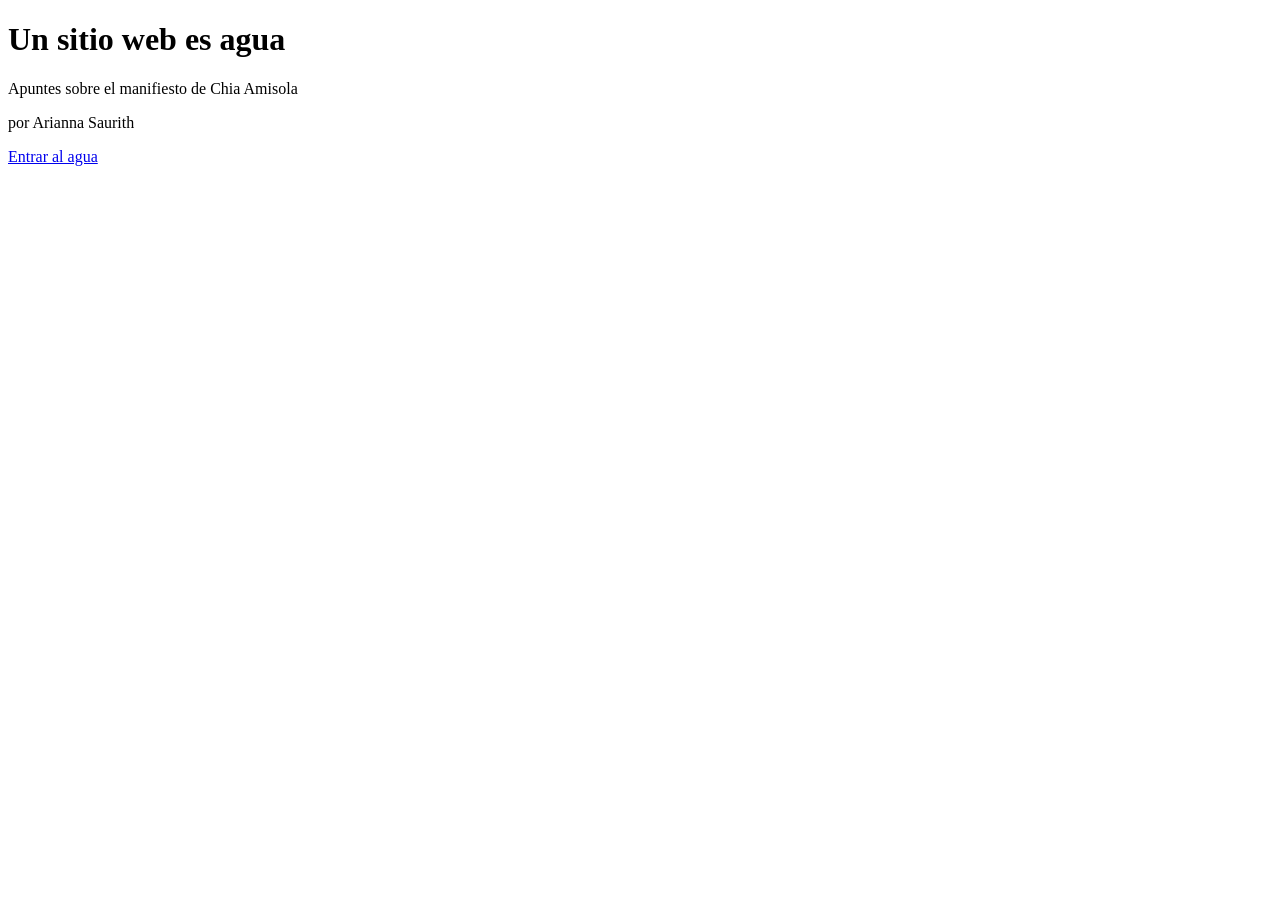
==== index.html @ 93612b80 "Create index.html" ====
<!doctype html>
<html lang="es">
<head>
  <meta charset="UTF-8">
  <meta name="viewport" content="width=device-width, initial-scale=1">
  <link rel="icon" href="https://img.icons8.com/?size=48&id=13101&format=png">
  <link href="https://fonts.googleapis.com/css2?family=Newsreader&display=swap" rel="stylesheet">
  <link rel="stylesheet" href="style.css">
  <title>Un sitio web es agua</title>
</head>
<body class="portada">
  <h1>Un sitio web es agua</h1>
  <p>Apuntes sobre el manifiesto de Chia Amisola</p>
  <p>por Arianna Saurith</p>
  <p><a href="inicio.html">Entrar al agua</a></p>
</body>
</html>
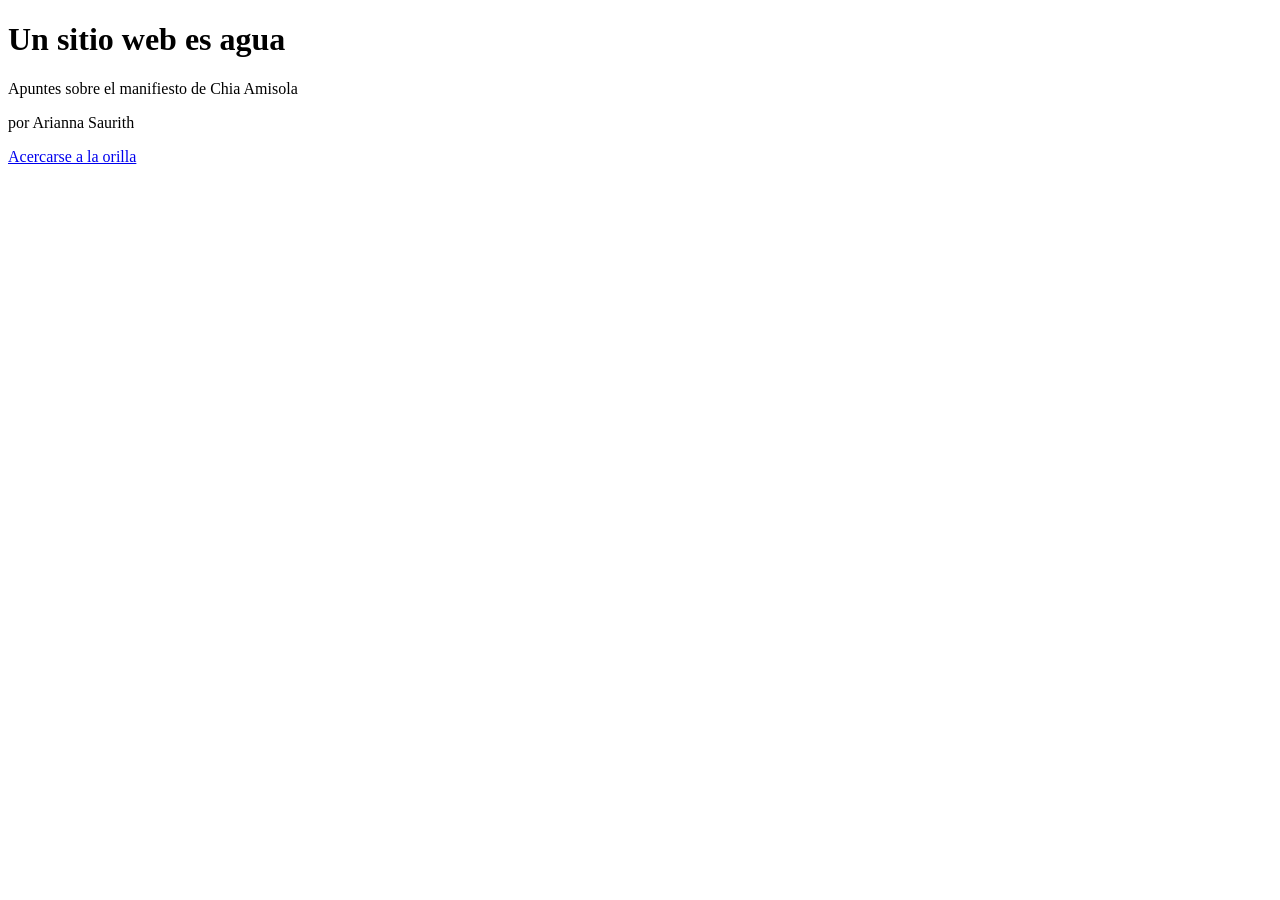
==== commit 7c31fb33: "Update index.html" ====
--- a/index.html
+++ b/index.html
@@ -9,9 +9,9 @@
   <title>Un sitio web es agua</title>
 </head>
 <body class="portada">
-  <h1>Un sitio web es agua</h1>
+  <h1> Un sitio web es agua</h1>
   <p>Apuntes sobre el manifiesto de Chia Amisola</p>
   <p>por Arianna Saurith</p>
-  <p><a href="inicio.html">Entrar al agua</a></p>
+  <p><a href="orilla.html">Acercarse a la orilla</a></p>
 </body>
 </html>
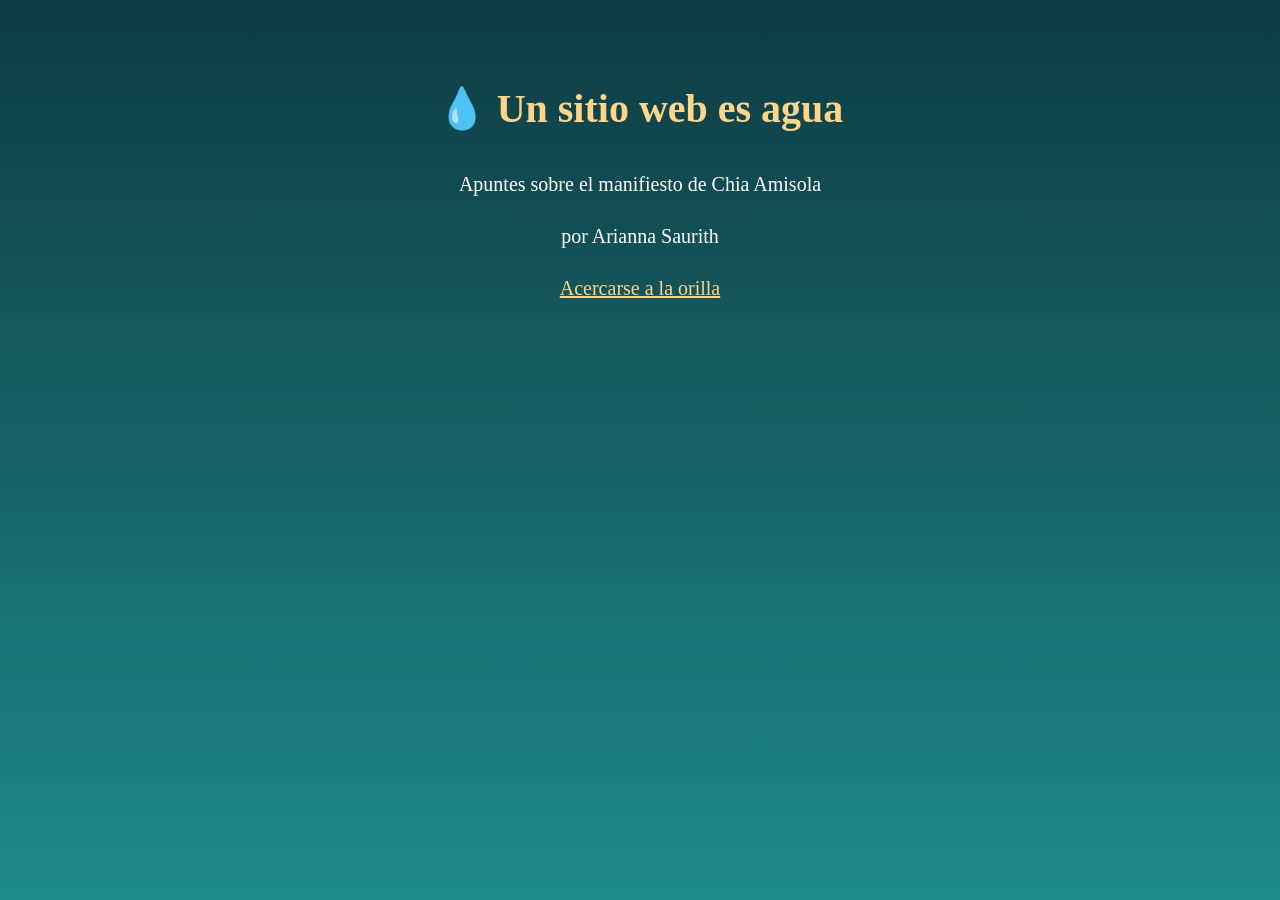
==== commit e584bdd9: "Update index.html" ====
--- a/index.html
+++ b/index.html
@@ -9,7 +9,7 @@
   <title>Un sitio web es agua</title>
 </head>
 <body class="portada">
-  <h1> Un sitio web es agua</h1>
+  <h1>💧 Un sitio web es agua</h1>
   <p>Apuntes sobre el manifiesto de Chia Amisola</p>
   <p>por Arianna Saurith</p>
   <p><a href="orilla.html">Acercarse a la orilla</a></p>
--- a/style.css
+++ b/style.css
@@ -0,0 +1,41 @@
+body {
+  font-family: "Newsreader", serif;
+  font-size: 20px;
+  max-width: 650px;
+  margin: 0 auto;
+  padding: 50px 20px;
+  line-height: 1.6;
+  color: white;
+  min-height: 100vh;
+  box-sizing: border-box;
+}
+
+h1 { color: #FFD58A; }
+
+a { color: #FFD58A; }
+a:hover { color: white; }
+
+img {
+  width: 100%;
+  border-radius: 15px;
+  border: 4px solid #FFD58A;
+}
+
+blockquote {
+  background-color: rgba(255, 255, 255, 0.15);
+  border-left: 6px solid #FFD58A;
+  padding: 15px;
+  margin: 30px 0;
+  font-style: italic;
+}
+
+.eleccion { font-size: 28px; }
+
+/* Un color de fondo diferente para cada página */
+.portada {
+  background: linear-gradient(#0E3B43, #1F8A8A);
+  text-align: center;
+}
+.orilla { background: linear-gradient(#1F8A8A, #E0B872); }
+.oceano { background: linear-gradient(#1A5560, #0A2A30); }
+.cauce { background: linear-gradient(#2F5D46, #6E8B4E); }
